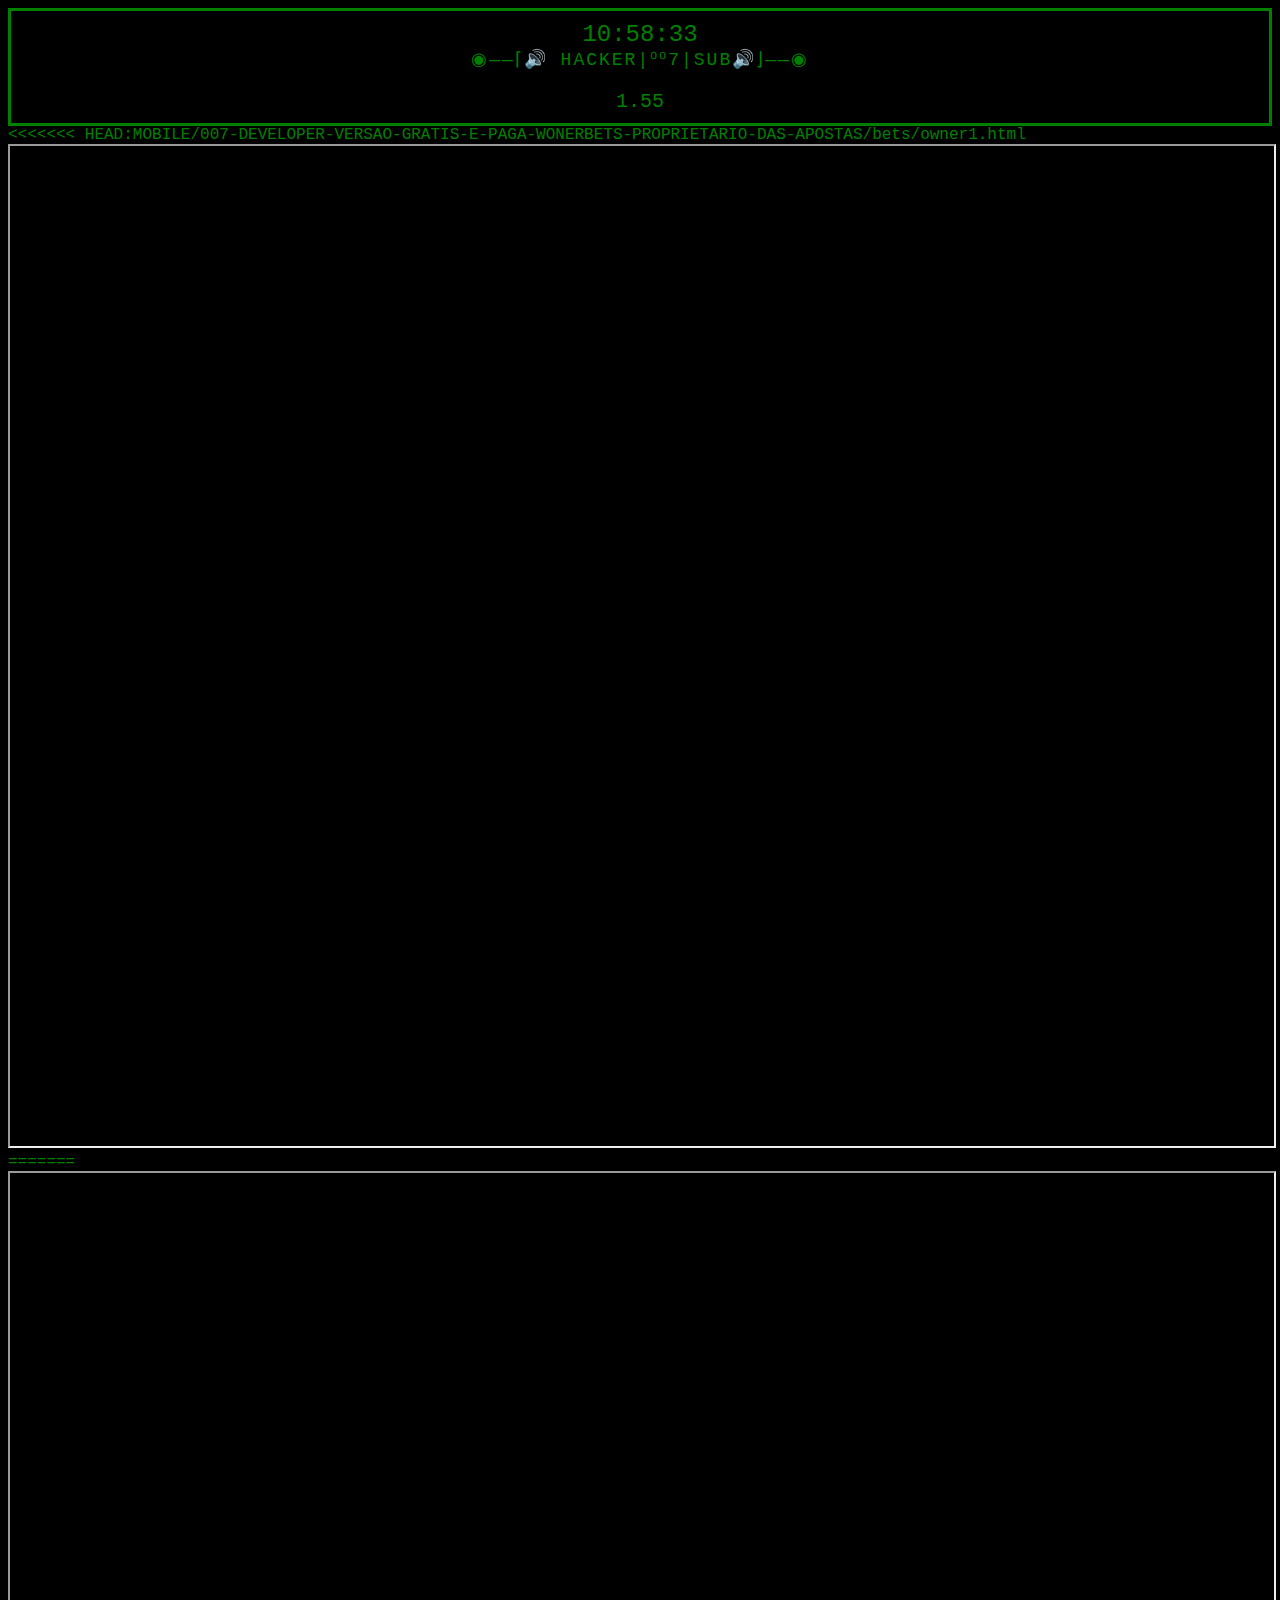
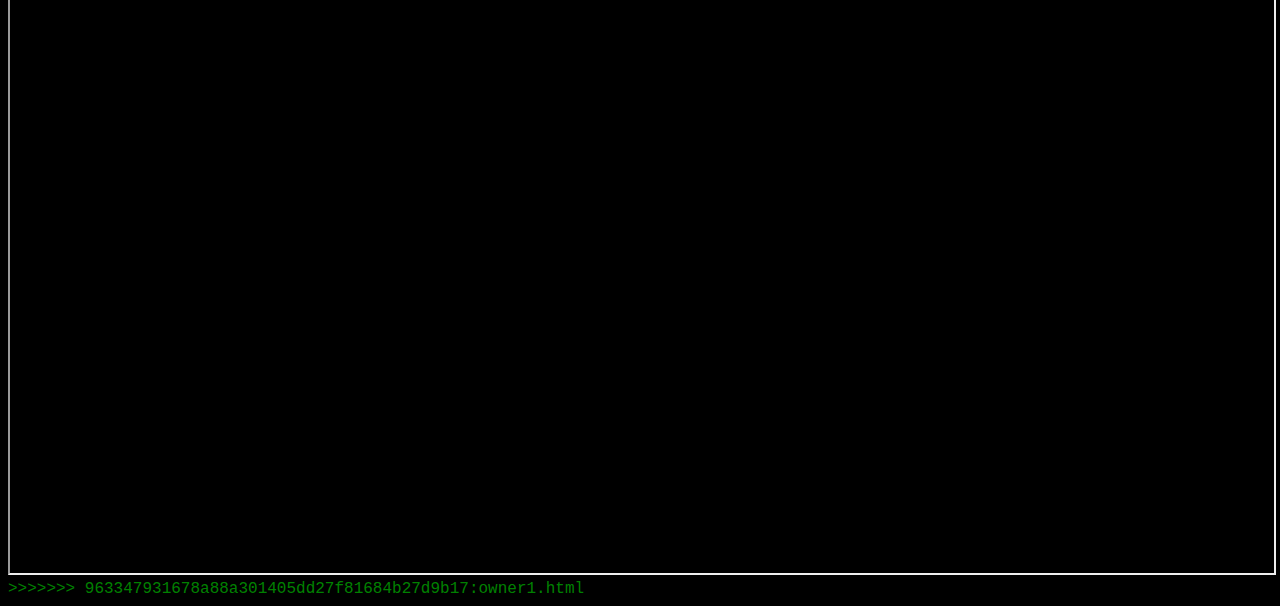
==== MOBILE/007-DEVELOPER-VERSAO-GRATIS-E-PAGA-WONERBETS-PROPRIETARIO-DAS-APOSTAS/bets/owner1.html @ fdcfbfa7 "frist commit" ====
<!DOCTYPE html>
<html>
<head>
    <meta name="viewport" content="width=device-width, initial-scale=1, maximum-scale=1, user-scalable=no">
    <link rel="stylesheet" href="css/index.css">
</head>
<body>
    <div id="borda">
        <div id="hora">HH:mm:ss</div>
        <div id="porteiro">◉——⌈🔊 HACKER|⁰⁰7|SUB🔊⌋——◉</div>
        <div id="resultado">Loading result...</div>
    </div>

<<<<<<< HEAD:MOBILE/007-DEVELOPER-VERSAO-GRATIS-E-PAGA-WONERBETS-PROPRIETARIO-DAS-APOSTAS/bets/owner1.html
<body>
    <iframe src="https://record.elephantbet.com/_Z2Q62Jvc9OjKto_EPcZApGNd7ZgqdRLk/1/" width="100%" height="1000"></iframe>
=======
    <iframe src="https://record.elephantbet.com/_Z2Q62Jvc9OjKto_EPcZApGNd7ZgqdRLk/1/" width="100%" height="1000"></iframe>

    <script src="js/firebase.js"></script>
    <script src="js/index.js"></script>
>>>>>>> 963347931678a88a301405dd27f81684b27d9b17:owner1.html
</body>
</html>
---- MOBILE/007-DEVELOPER-VERSAO-GRATIS-E-PAGA-WONERBETS-PROPRIETARIO-DAS-APOSTAS/bets/css/index.css ----
body {
  background-color: black;
  color: green;
  font-family: "Courier New", monospace;
}

#borda {
  border: 3px solid green;
  padding: 10px;
  text-align: center;
}

#hora {
  font-size: 24px;
}

#porteiro {
  font-size: 18px;
  letter-spacing: 2px;
}

#resultado {
  font-size: 20px;
  margin-top: 20px;
}
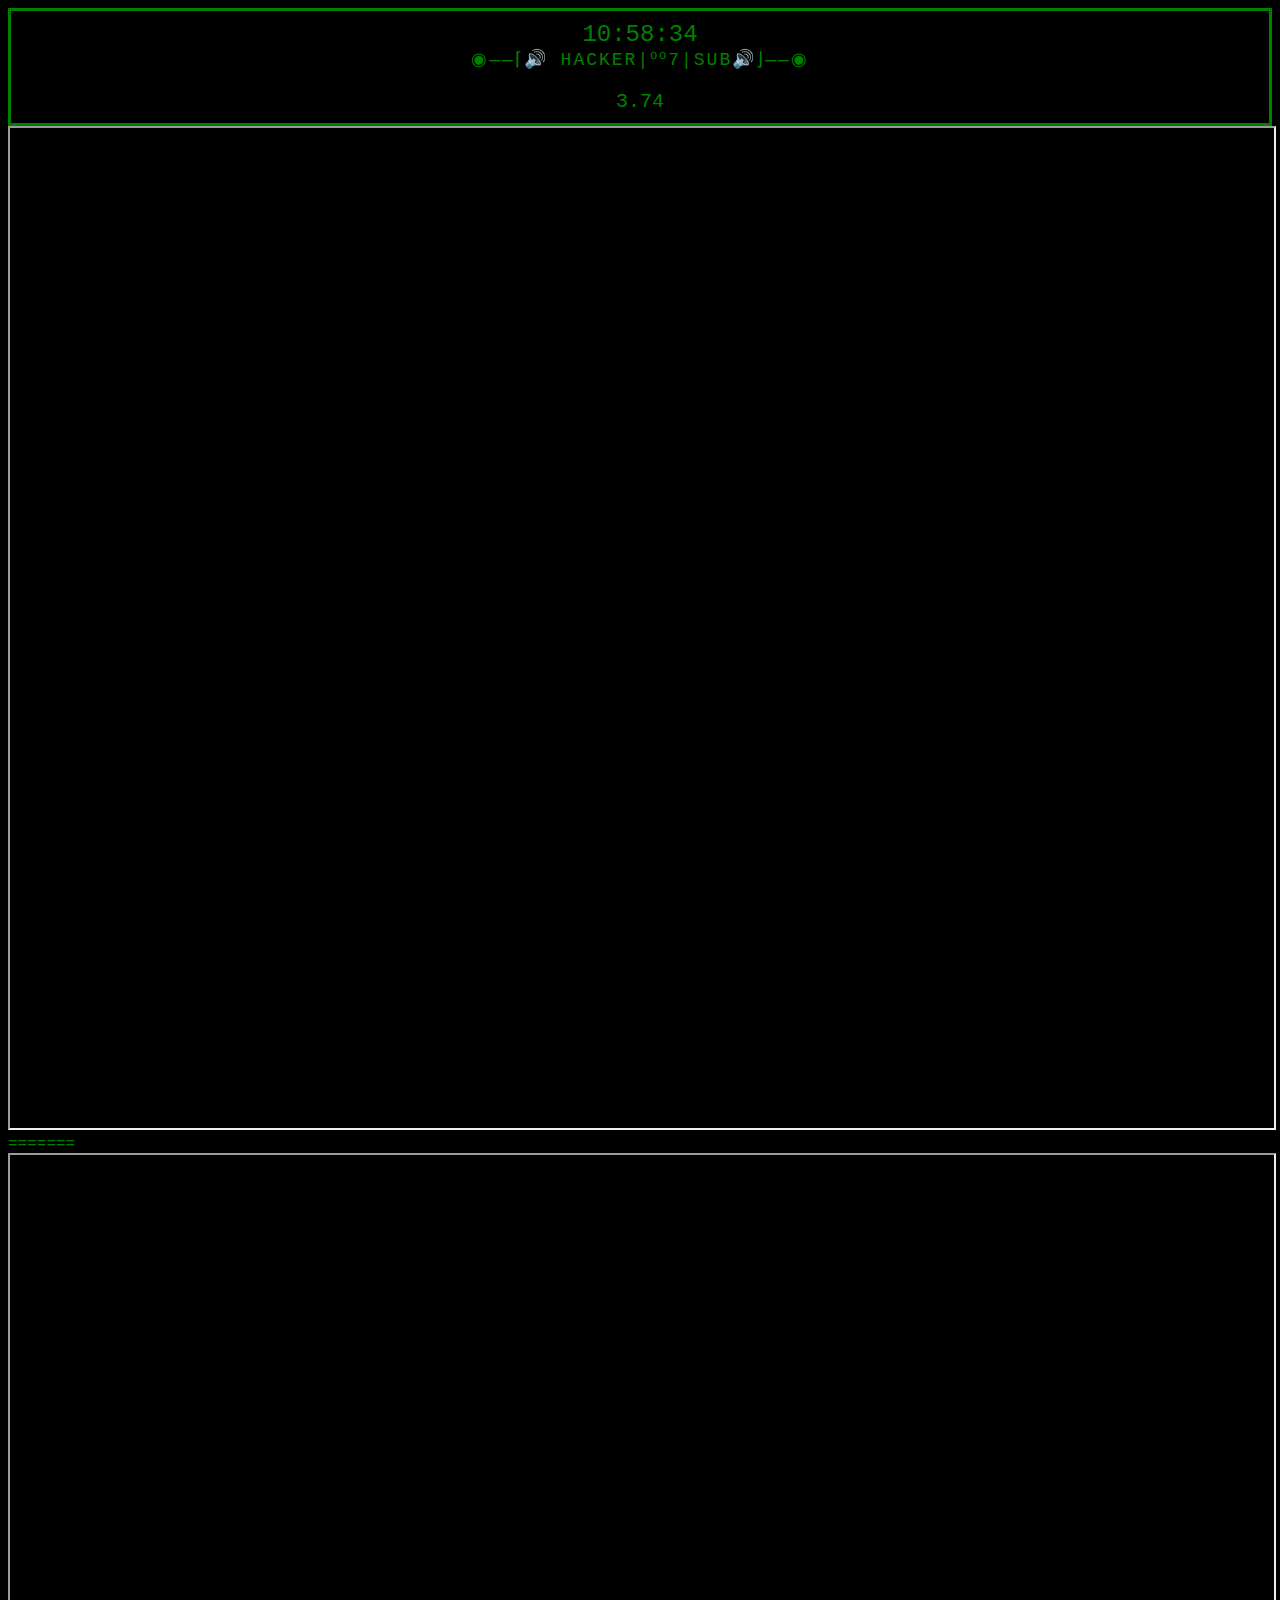
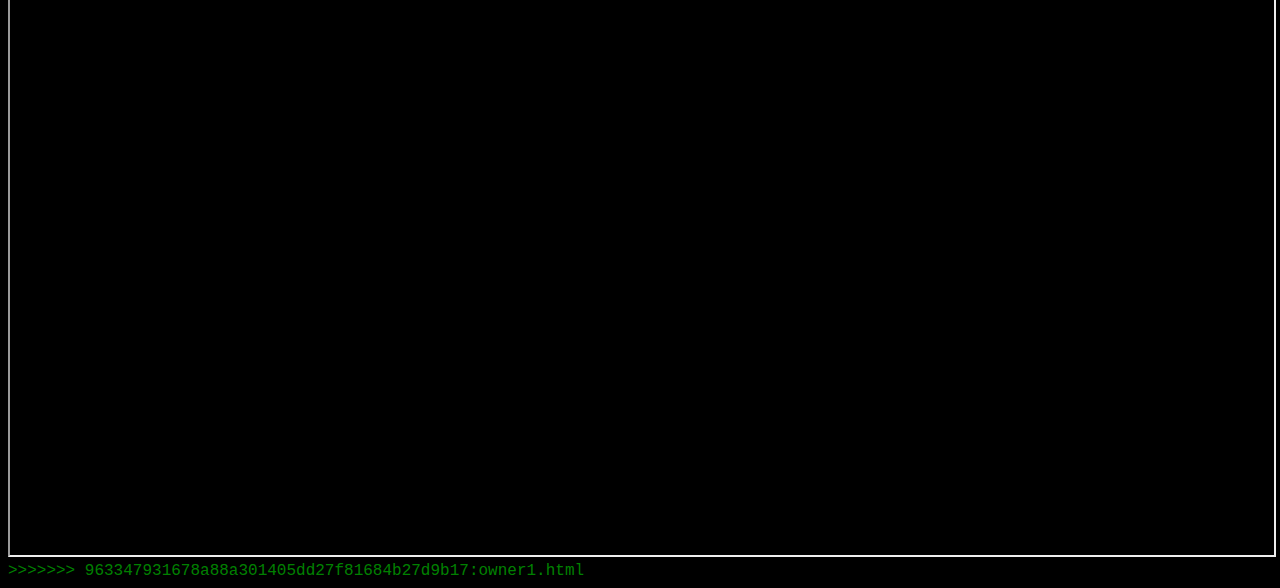
==== commit ed2e41bd: "owner1.html" ====
--- a/MOBILE/007-DEVELOPER-VERSAO-GRATIS-E-PAGA-WONERBETS-PROPRIETARIO-DAS-APOSTAS/bets/owner1.html
+++ b/MOBILE/007-DEVELOPER-VERSAO-GRATIS-E-PAGA-WONERBETS-PROPRIETARIO-DAS-APOSTAS/bets/owner1.html
@@ -11,8 +11,6 @@
         <div id="resultado">Loading result...</div>
     </div>
 
-<<<<<<< HEAD:MOBILE/007-DEVELOPER-VERSAO-GRATIS-E-PAGA-WONERBETS-PROPRIETARIO-DAS-APOSTAS/bets/owner1.html
-<body>
     <iframe src="https://record.elephantbet.com/_Z2Q62Jvc9OjKto_EPcZApGNd7ZgqdRLk/1/" width="100%" height="1000"></iframe>
 =======
     <iframe src="https://record.elephantbet.com/_Z2Q62Jvc9OjKto_EPcZApGNd7ZgqdRLk/1/" width="100%" height="1000"></iframe>
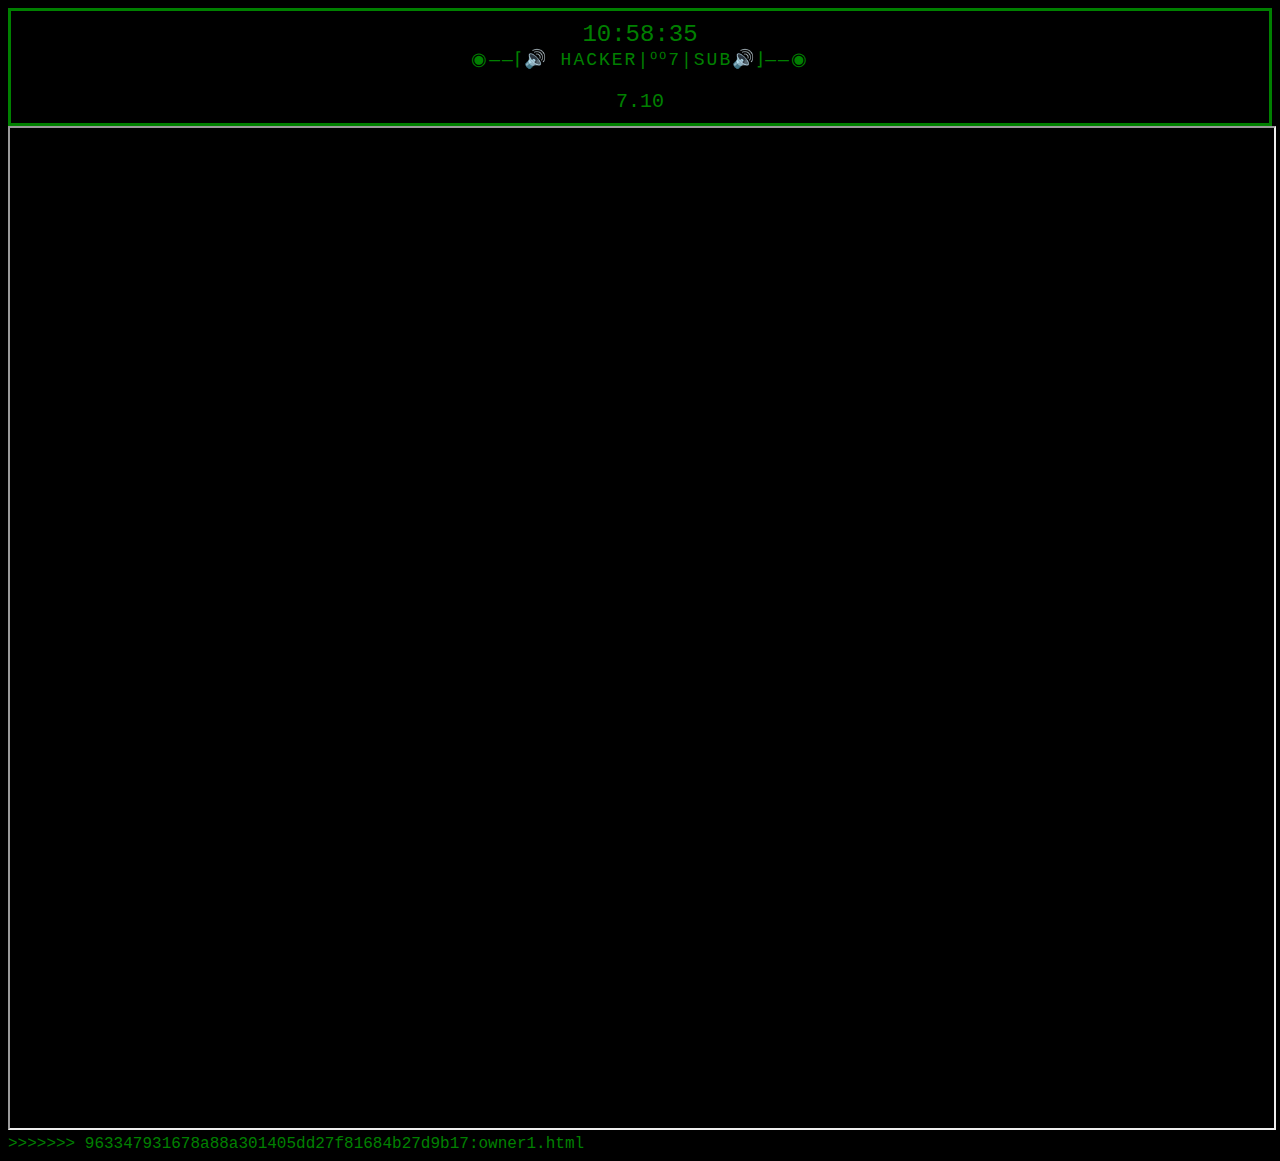
==== commit 7059763c: "owner1.html" ====
--- a/MOBILE/007-DEVELOPER-VERSAO-GRATIS-E-PAGA-WONERBETS-PROPRIETARIO-DAS-APOSTAS/bets/owner1.html
+++ b/MOBILE/007-DEVELOPER-VERSAO-GRATIS-E-PAGA-WONERBETS-PROPRIETARIO-DAS-APOSTAS/bets/owner1.html
@@ -10,9 +10,6 @@
         <div id="porteiro">◉——⌈🔊 HACKER|⁰⁰7|SUB🔊⌋——◉</div>
         <div id="resultado">Loading result...</div>
     </div>
-
-    <iframe src="https://record.elephantbet.com/_Z2Q62Jvc9OjKto_EPcZApGNd7ZgqdRLk/1/" width="100%" height="1000"></iframe>
-=======
     <iframe src="https://record.elephantbet.com/_Z2Q62Jvc9OjKto_EPcZApGNd7ZgqdRLk/1/" width="100%" height="1000"></iframe>
 
     <script src="js/firebase.js"></script>
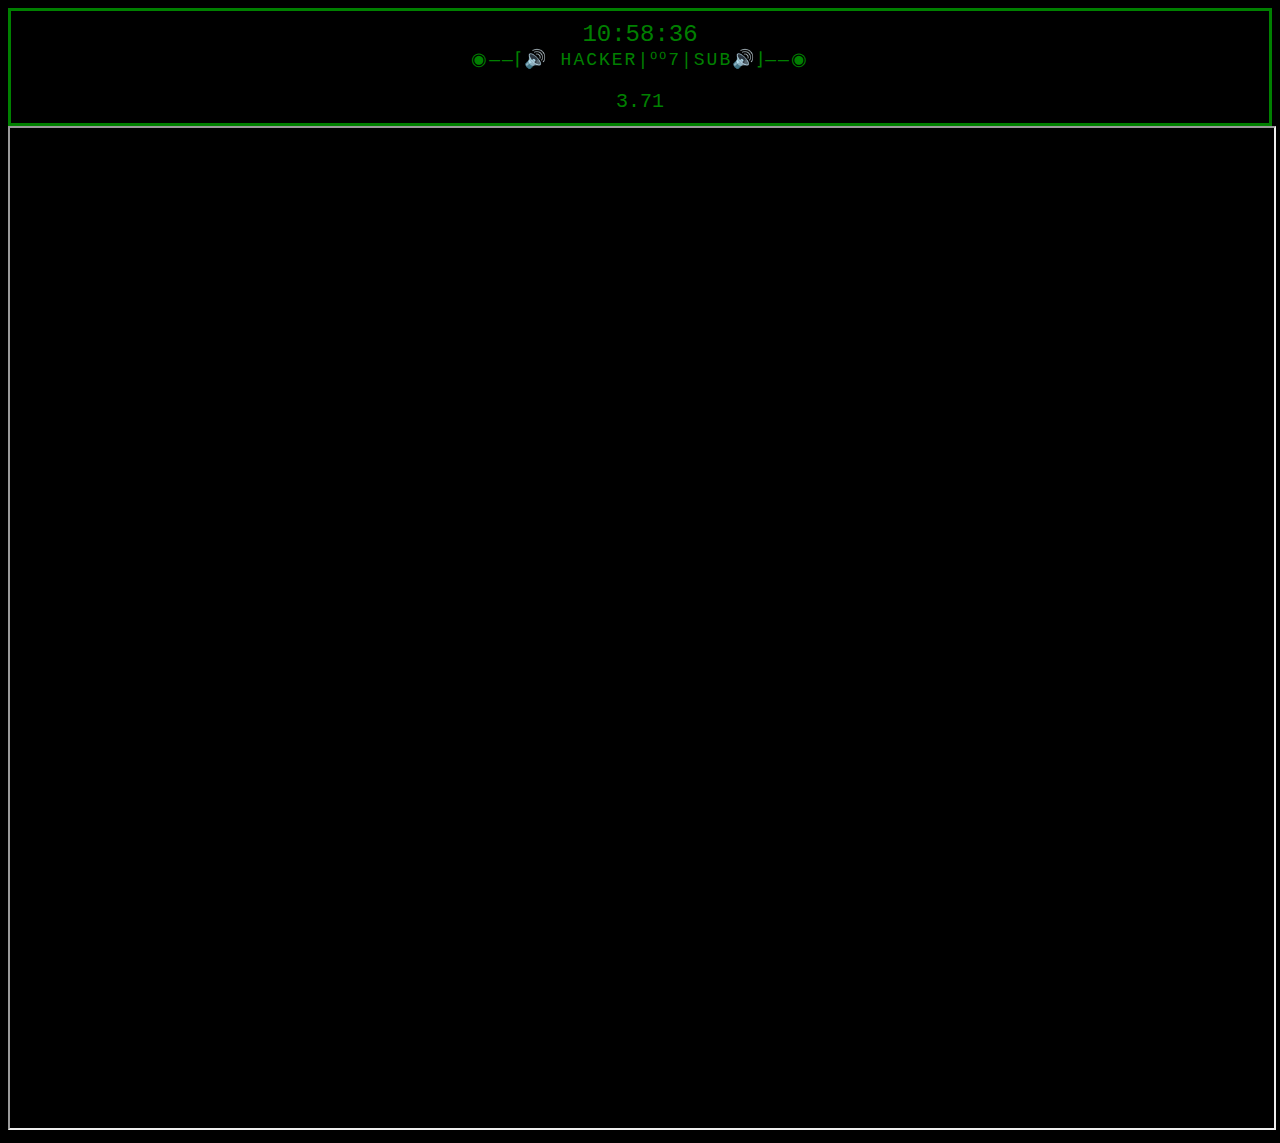
==== commit 8938c273: "owner1.html" ====
--- a/MOBILE/007-DEVELOPER-VERSAO-GRATIS-E-PAGA-WONERBETS-PROPRIETARIO-DAS-APOSTAS/bets/owner1.html
+++ b/MOBILE/007-DEVELOPER-VERSAO-GRATIS-E-PAGA-WONERBETS-PROPRIETARIO-DAS-APOSTAS/bets/owner1.html
@@ -14,6 +14,5 @@
 
     <script src="js/firebase.js"></script>
     <script src="js/index.js"></script>
->>>>>>> 963347931678a88a301405dd27f81684b27d9b17:owner1.html
 </body>
 </html>
